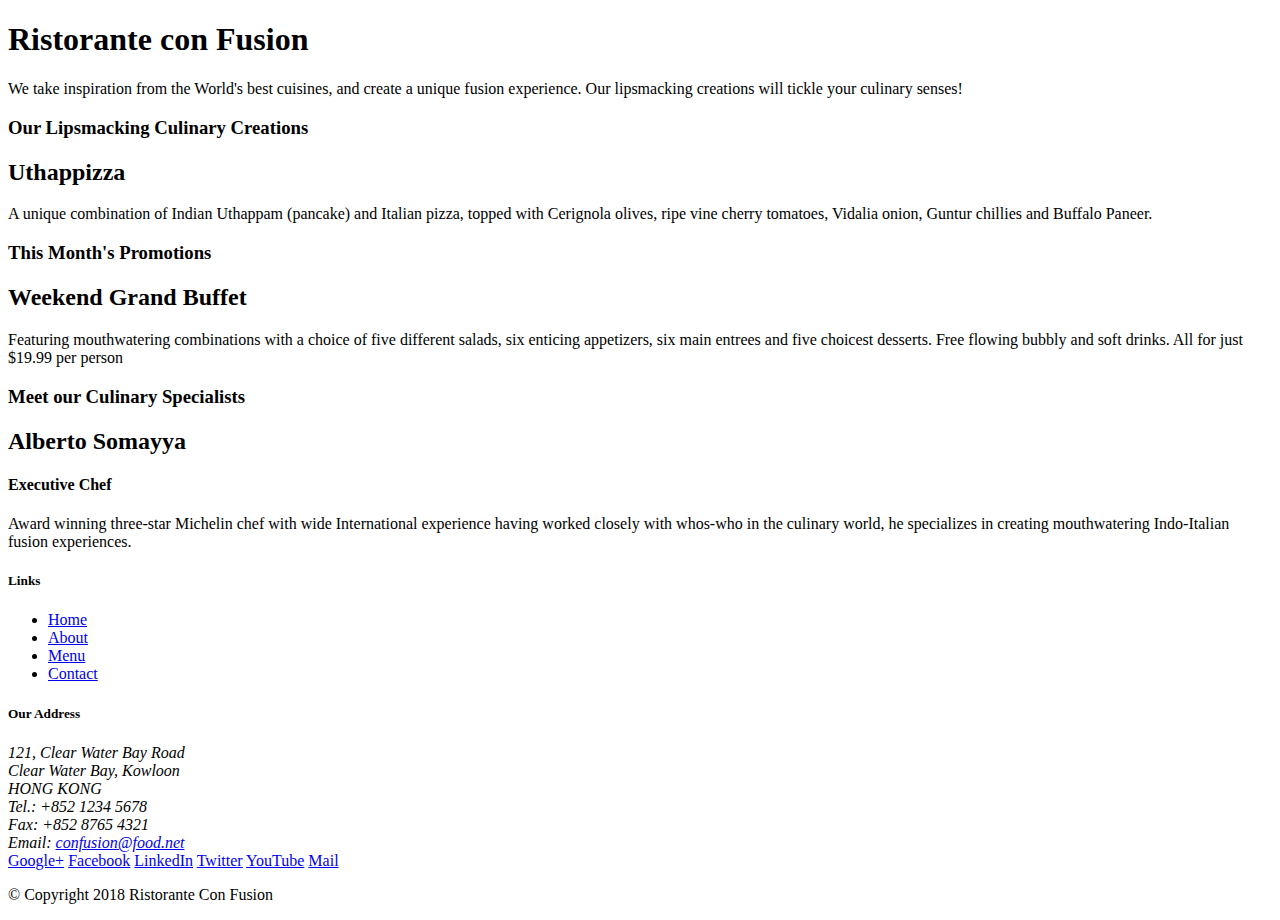
==== Bootstrap4/index.html @ 8e92176e "Setting up Bootstrap" ====
<!DOCTYPE html>
<html lang="en">

<head>
    <title>Ristorante Con Fusion</title>
</head>

<body>

    <header>
        <div>
            <div>
                <div>
                    <h1>Ristorante con Fusion</h1>
                    <p>We take inspiration from the World's best cuisines, and create a unique fusion experience. Our lipsmacking creations will tickle your culinary senses!</p>
                </div>
                <div>
                </div>
            </div>
        </div>
    </header>

    <div>
        <div>
            <div>
                <h3>Our Lipsmacking Culinary Creations</h3>
            </div>
            <div>
                <h2>Uthappizza</h2>
                <p>A unique combination of Indian Uthappam (pancake) and Italian pizza, topped with Cerignola olives, ripe vine cherry tomatoes, Vidalia onion, Guntur chillies and Buffalo Paneer.</p>
            </div>
        </div>


        <div>
            <div>
                <h3>This Month's Promotions</h3>
            </div>
            <div>
                <h2>Weekend Grand Buffet</h2>
                <p>Featuring mouthwatering combinations with a choice of five different salads, six enticing appetizers, six main entrees and five choicest desserts. Free flowing bubbly and soft drinks. All for just $19.99 per person </p>
            </div>
        </div>

        <div>
            <div>
                <h3>Meet our Culinary Specialists</h3>
            </div>
            <div>
                <h2>Alberto Somayya</h2>
                <h4>Executive Chef</h4>
                <p>Award winning three-star Michelin chef with wide International experience having worked closely with whos-who in the culinary world, he specializes in creating mouthwatering Indo-Italian fusion experiences. </p>
            </div>
        </div>
    </div>

    <footer>
        <div>
            <div>             
                <div>
                    <h5>Links</h5>
                    <ul>
                        <li><a href="#">Home</a></li>
                        <li><a href="#">About</a></li>
                        <li><a href="#">Menu</a></li>
                        <li><a href="#">Contact</a></li>
                    </ul>
                </div>
                <div>
                    <h5>Our Address</h5>
                    <address>
		              121, Clear Water Bay Road<br>
		              Clear Water Bay, Kowloon<br>
		              HONG KONG<br>
		              Tel.: +852 1234 5678<br>
		              Fax: +852 8765 4321<br>
		              Email: <a href="mailto:confusion@food.net">confusion@food.net</a>
		           </address>
                </div>
                <div>
                    <div>
                        <a href="http://google.com/+">Google+</a>
                        <a href="http://www.facebook.com/profile.php?id=">Facebook</a>
                        <a href="http://www.linkedin.com/in/">LinkedIn</a>
                        <a href="http://twitter.com/">Twitter</a>
                        <a href="http://youtube.com/">YouTube</a>
                        <a href="mailto:">Mail</a>
                    </div>
                </div>
           </div>
           <div>             
                <div>
                    <p>© Copyright 2018 Ristorante Con Fusion</p>
                </div>
           </div>
        </div>
    </footer>

</body>

</html>
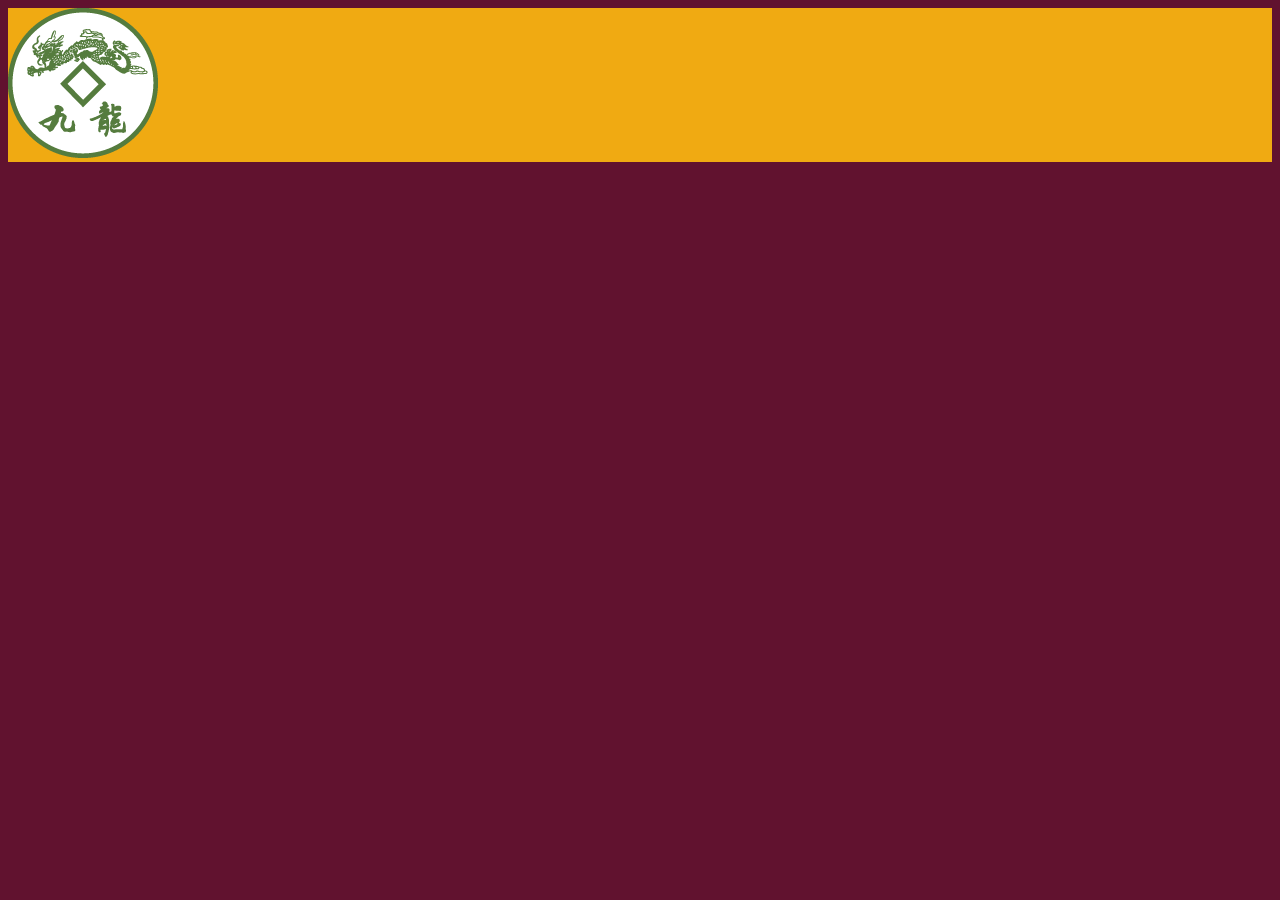
==== commit ab9dbca0: "Navbar Part-1" ====
--- a/Bootstrap4/index.html
+++ b/Bootstrap4/index.html
@@ -2,100 +2,34 @@
 <html lang="en">
 
 <head>
+    
+    <!-- Required meta tags always come first -->
+    <meta charset="utf-8">
+    <meta name="viewport" content="width=device-width, initial-scale=1, shrink-to-fit=no">
+    <meta http-equiv="x-ua-compatible" content="ie=edge">
+
+    <!-- Bootstrap CSS -->
+    
+    <link rel="stylesheet" href="node_modules/bootstrap/dist/css/bootstrap.min.css">
+    <link href="css/styles.css" rel="stylesheet">
+    <link href="https://fonts.googleapis.com/css2?family=Oxygen:wght@300;400;700&display=swap" rel="stylesheet">
     <title>Ristorante Con Fusion</title>
 </head>
 
 <body>
 
     <header>
-        <div>
-            <div>
-                <div>
-                    <h1>Ristorante con Fusion</h1>
-                    <p>We take inspiration from the World's best cuisines, and create a unique fusion experience. Our lipsmacking creations will tickle your culinary senses!</p>
-                </div>
-                <div>
-                </div>
-            </div>
-        </div>
+        <nav class="navbar navbar-expand-lg navbar-color ">
+            <a class="navbar-brand mr-auto" href="#"><img src="img/logo.png" ></a>
+        </nav>
+        
     </header>
 
-    <div>
-        <div>
-            <div>
-                <h3>Our Lipsmacking Culinary Creations</h3>
-            </div>
-            <div>
-                <h2>Uthappizza</h2>
-                <p>A unique combination of Indian Uthappam (pancake) and Italian pizza, topped with Cerignola olives, ripe vine cherry tomatoes, Vidalia onion, Guntur chillies and Buffalo Paneer.</p>
-            </div>
-        </div>
-
-
-        <div>
-            <div>
-                <h3>This Month's Promotions</h3>
-            </div>
-            <div>
-                <h2>Weekend Grand Buffet</h2>
-                <p>Featuring mouthwatering combinations with a choice of five different salads, six enticing appetizers, six main entrees and five choicest desserts. Free flowing bubbly and soft drinks. All for just $19.99 per person </p>
-            </div>
-        </div>
-
-        <div>
-            <div>
-                <h3>Meet our Culinary Specialists</h3>
-            </div>
-            <div>
-                <h2>Alberto Somayya</h2>
-                <h4>Executive Chef</h4>
-                <p>Award winning three-star Michelin chef with wide International experience having worked closely with whos-who in the culinary world, he specializes in creating mouthwatering Indo-Italian fusion experiences. </p>
-            </div>
-        </div>
-    </div>
-
-    <footer>
-        <div>
-            <div>             
-                <div>
-                    <h5>Links</h5>
-                    <ul>
-                        <li><a href="#">Home</a></li>
-                        <li><a href="#">About</a></li>
-                        <li><a href="#">Menu</a></li>
-                        <li><a href="#">Contact</a></li>
-                    </ul>
-                </div>
-                <div>
-                    <h5>Our Address</h5>
-                    <address>
-		              121, Clear Water Bay Road<br>
-		              Clear Water Bay, Kowloon<br>
-		              HONG KONG<br>
-		              Tel.: +852 1234 5678<br>
-		              Fax: +852 8765 4321<br>
-		              Email: <a href="mailto:confusion@food.net">confusion@food.net</a>
-		           </address>
-                </div>
-                <div>
-                    <div>
-                        <a href="http://google.com/+">Google+</a>
-                        <a href="http://www.facebook.com/profile.php?id=">Facebook</a>
-                        <a href="http://www.linkedin.com/in/">LinkedIn</a>
-                        <a href="http://twitter.com/">Twitter</a>
-                        <a href="http://youtube.com/">YouTube</a>
-                        <a href="mailto:">Mail</a>
-                    </div>
-                </div>
-           </div>
-           <div>             
-                <div>
-                    <p>© Copyright 2018 Ristorante Con Fusion</p>
-                </div>
-           </div>
-        </div>
-    </footer>
-
+    
+<!-- jQuery first, then Popper.js, then Bootstrap JS. -->
+<script src="node_modules/jquery/dist/jquery.slim.min.js"></script>
+<script src="node_modules/popper.js/dist/umd/popper.min.js"></script>
+<script src="node_modules/bootstrap/dist/js/bootstrap.min.js"></script>
 </body>
 
 </html>--- a/Bootstrap4/css/styles.css
+++ b/Bootstrap4/css/styles.css
@@ -0,0 +1,10 @@
+body {
+    font-size: 16px;
+    color: #fff;
+    background-color: #61122f;
+    font-family: 'Oxygen', sans-serif;
+}
+
+.navbar-color {
+    background-color: #f0aa12;
+}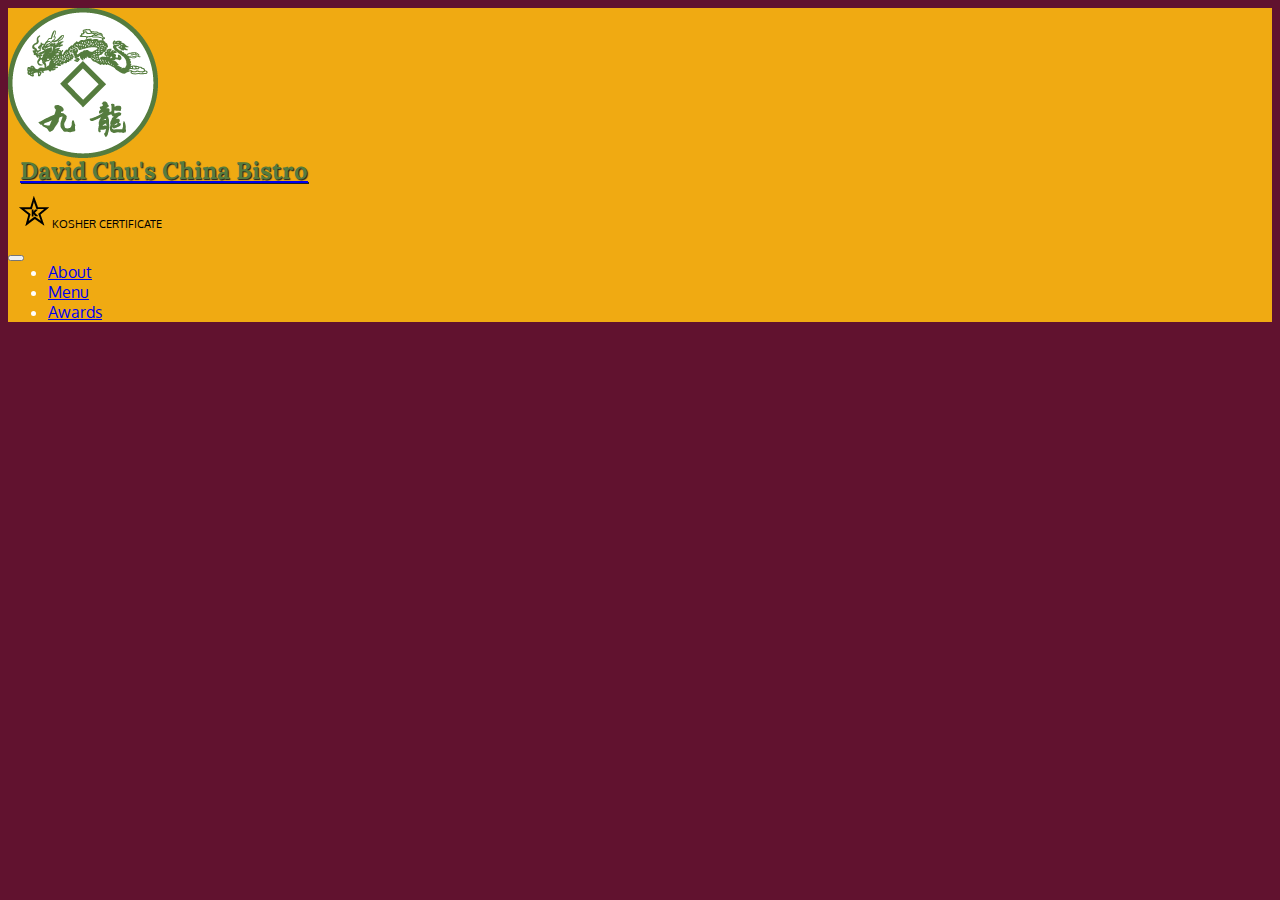
==== commit c810bc49: "Navbar part-2" ====
--- a/Bootstrap4/index.html
+++ b/Bootstrap4/index.html
@@ -12,6 +12,9 @@
     
     <link rel="stylesheet" href="node_modules/bootstrap/dist/css/bootstrap.min.css">
     <link href="css/styles.css" rel="stylesheet">
+    <link rel="stylesheet" href="node_modules/font-awesome/css/font-awesome.min.css">
+    <link rel="stylesheet" href="node_modules/bootstrap-social/bootstrap-social.css">
+    <link href="https://fonts.googleapis.com/css2?family=Lora:ital,wght@0,600;1,500&display=swap" rel="stylesheet">
     <link href="https://fonts.googleapis.com/css2?family=Oxygen:wght@300;400;700&display=swap" rel="stylesheet">
     <title>Ristorante Con Fusion</title>
 </head>
@@ -19,8 +22,86 @@
 <body>
 
     <header>
-        <nav class="navbar navbar-expand-lg navbar-color ">
-            <a class="navbar-brand mr-auto" href="#"><img src="img/logo.png" ></a>
+        <nav class="navbar navbar-expand-lg navbar-dark fixed-top ">
+            <div class="container">
+                <div class="row row-header">
+                    <div class=" col-lg-2 d-none  d-lg-block ">
+                        
+                            <img src="img/logo.png" >
+                        
+                    </div>
+                    <div class="col col-md col-lg-4">
+                        <div class="navbar-brand mr-auto ">
+                            <a href="index.html"><h1> David Chu's China Bistro</h1></a>
+                            <p>
+                                <img src="img/star-k-logo.png" alt="Kosher Certification">
+                                <span>Kosher Certificate</span>
+                            </p>
+                        </div>
+                    </div>
+                    <button class="navbar-toggler" type="button" data-toggle="collapse" data-target="#Navbar" aria-controls="Navbar" aria-expanded="false" aria-label="Toggle navigation">
+                        <span class="navbar-toggler-icon"></span>
+                    </button>
+                    
+                    <div class="col-lg-5 offset-lg-1">
+                        
+                        <div class="collapse navbar-collapse " id="Navbar">
+                            <ul class="navbar-nav ml-5 " id="nav-list">
+                                <!-- <li class="nav-item active">
+                                    <a class="nav-link" href="#"><span class="fa fa-home fa-lg"></span> Home</a>
+                                </li> -->
+                                <li class="nav-item"><a class="nav-link" href="#"><span class="fa fa-info fa-lg"></span> About</a></li>
+                                <li class="nav-item"><a class="nav-link" href="#"><span class="fa fa-cutlery fa-lg"></span> Menu</Menu></a></li>
+                                <li class="nav-item"><a class="nav-link" href="#"><span class="fa fa-address-card fa-lg"></span> Awards</a></li>
+                                <!-- <li id="phone" class=" fa fa-mobile fa-lg">
+                                    <a href="tel:410-602-5008">
+                                    <span>410-602-5008</span></a><p>* We Deliver</p>
+                                </li> -->
+                            </ul>
+                            <div>
+
+                            </div>
+                        </div>
+                    </div>
+                </div>
+
+                <!-- <div class=" d-none  d-lg-block ">
+                    <img src="img/logo.png" >
+                </div> -->
+                <!-- <div class="navbar-brand mr-auto ">
+                    <a href="index.html"><h1> David Chu's China Bistro</h1></a>
+                    <p>
+                        <img src="img/star-k-logo.png" alt="Kosher Certification">
+                        <span>Kosher Certificate</span>
+                    </p>
+                </div> -->
+                
+                
+            <!-- <button class="navbar-toggler" type="button" data-toggle="collapse" data-target="#Navbar" aria-controls="Navbar" aria-expanded="false" aria-label="Toggle navigation">
+                <span class="navbar-toggler-icon"></span>
+            </button> -->
+
+  
+
+                
+                
+                <!-- <div class="collapse navbar-collapse " id="Navbar">
+                    <ul class="navbar-nav  " id="nav-list">
+                        <li class="nav-item active">
+                            <a class="nav-link" href="#"><span class="fa fa-home fa-lg"></span> Home</a>
+                        </li>
+                        <li class="nav-item"><a class="nav-link" href="#"><span class="fa fa-info fa-lg"></span> About</a></li>
+                        <li class="nav-item"><a class="nav-link" href="#"><span class="fa fa-cutlery fa-lg"></span> Menu</Menu></a></li>
+                        <li class="nav-item"><a class="nav-link" href="#"><span class="fa fa-address-card fa-lg"></span> Awards</a></li>
+                        <li id="phone" class=" fa fa-mobile fa-lg">
+                            <a href="tel:410-602-5008">
+                            <span>410-602-5008</span></a><p>* We Deliver</p>
+                        </li>
+                    </ul>
+                </div> -->
+            </div>
+            
+            
         </nav>
         
     </header>
--- a/Bootstrap4/css/styles.css
+++ b/Bootstrap4/css/styles.css
@@ -1,10 +1,45 @@
+.row {
+    margin: 0px auto;
+    padding: 0px 0px; }
+  
 body {
     font-size: 16px;
     color: #fff;
     background-color: #61122f;
     font-family: 'Oxygen', sans-serif;
+    z-index: 0;
 }
 
-.navbar-color {
+.navbar-dark {
     background-color: #f0aa12;
+}
+
+.navbar-brand h1{
+    margin-left: 0.5em;
+    font-family: 'Lora', serif;
+    color: #557c3e;
+    font-size: 1.5em;
+    font-weight: bold;
+    text-shadow: 1px 1px 1px #222;
+    margin-top: 0;
+    line-height: .75;
+}
+
+.navbar-brand p {
+    color: #000;
+    text-transform: uppercase;
+    font-size: .7em;
+    margin-top: 10px;
+    margin-left: 1em;
+}
+
+.navbar-brand p  span {
+    vertical-align: middle;
+}
+
+
+
+#nav-list {
+    margin-top:0px ;
+    margin-left: 0em;
 }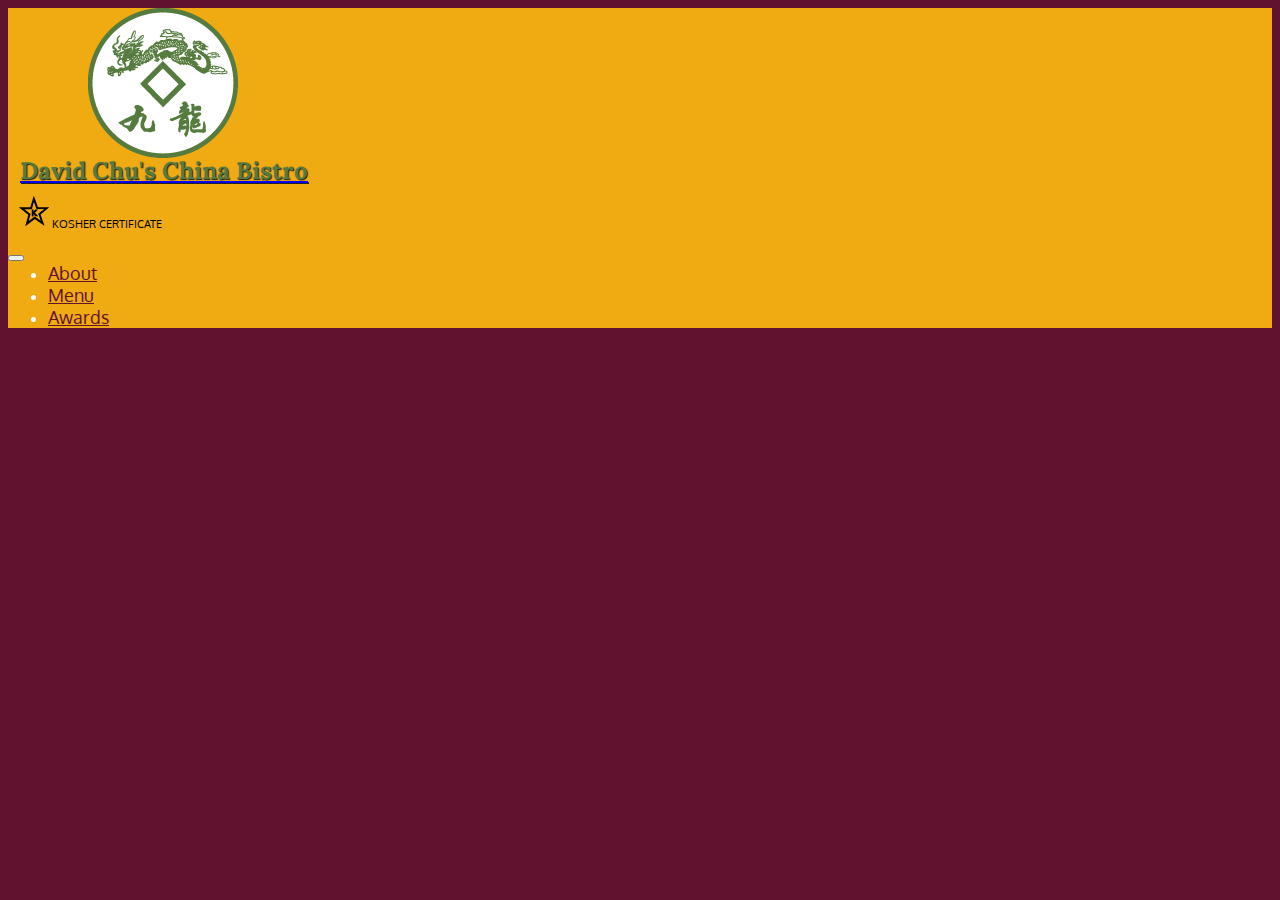
==== commit 3c2aba04: "Changes to Navbar" ====
--- a/Bootstrap4/index.html
+++ b/Bootstrap4/index.html
@@ -23,14 +23,14 @@
 
     <header>
         <nav class="navbar navbar-expand-lg navbar-dark fixed-top ">
-            <div class="container">
-                <div class="row row-header">
-                    <div class=" col-lg-2 d-none  d-lg-block ">
-                        
+            <div class="container-fluid">
+                <div class="row ">
+                    <div class="  col-lg-2 d-none  d-lg-block ">
+                        <div class="setting">
                             <img src="img/logo.png" >
-                        
+                        </div>
                     </div>
-                    <div class="col col-md col-lg-4">
+                    <div class="col-12 col-md-6 col-lg-4">
                         <div class="navbar-brand mr-auto ">
                             <a href="index.html"><h1> David Chu's China Bistro</h1></a>
                             <p>
@@ -43,7 +43,7 @@
                         <span class="navbar-toggler-icon"></span>
                     </button>
                     
-                    <div class="col-lg-5 offset-lg-1">
+                    <div class="col-lg-4 offset-lg-1">
                         
                         <div class="collapse navbar-collapse " id="Navbar">
                             <ul class="navbar-nav ml-5 " id="nav-list">
--- a/Bootstrap4/css/styles.css
+++ b/Bootstrap4/css/styles.css
@@ -1,7 +1,9 @@
-.row {
+.row-header {
     margin: 0px auto;
     padding: 0px 0px; }
-  
+.row {
+    width: 100%;
+}
 body {
     font-size: 16px;
     color: #fff;
@@ -9,7 +11,9 @@
     font-family: 'Oxygen', sans-serif;
     z-index: 0;
 }
-
+.setting {
+    margin-left: 5em;
+}
 .navbar-dark {
     background-color: #f0aa12;
 }
@@ -37,7 +41,13 @@
     vertical-align: middle;
 }
 
-
+.nav-link {
+    color: #61122f !important;
+    font-size: 18px !important;
+}
+.nav-link:hover {
+    color: #fff  !important;
+} 
 
 #nav-list {
     margin-top:0px ;
